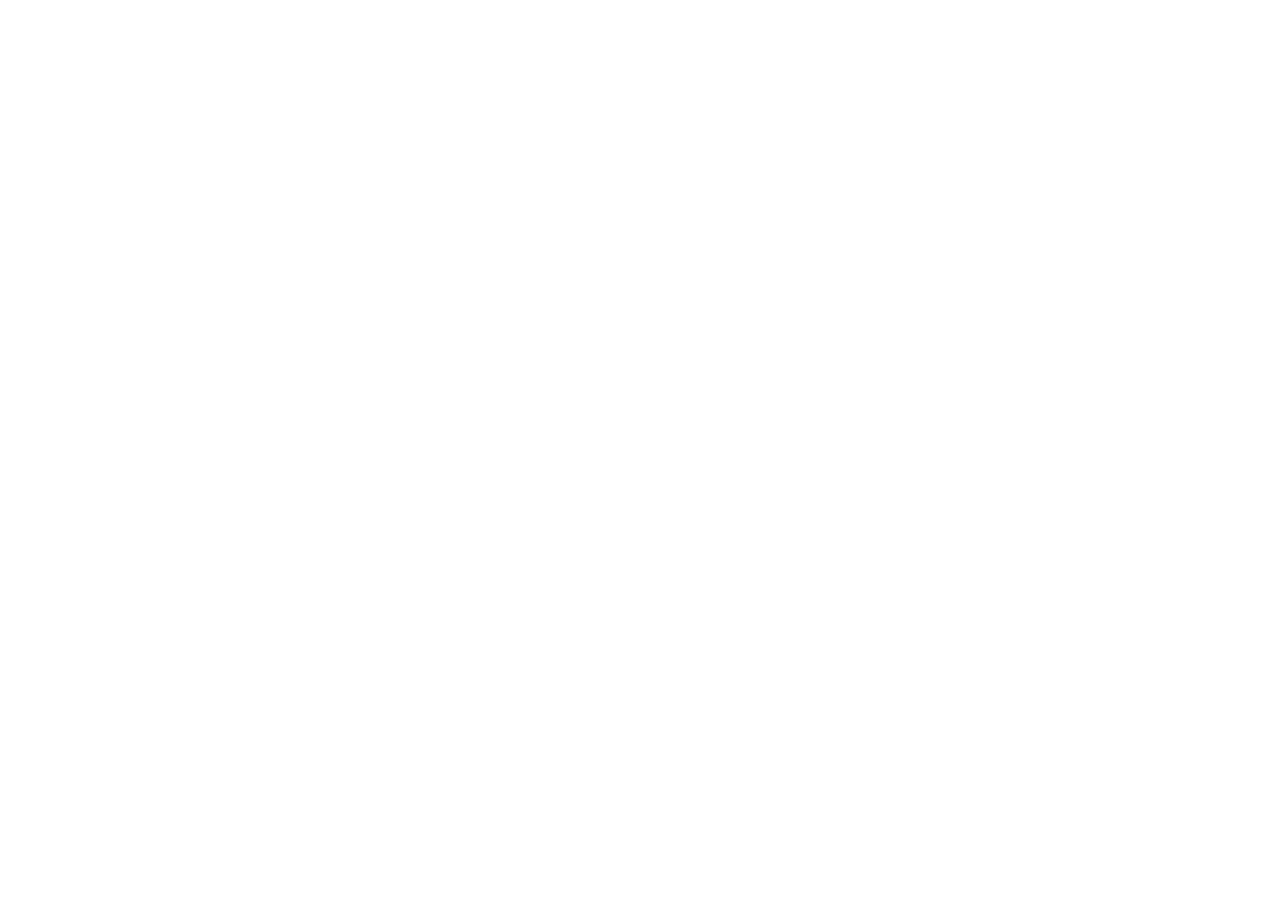
==== Comparison.html @ 908467f6 "Added additional webpages. Modified the landing(index)." ====
<!DOCTYPE html>
<html lang="en-us">

<head>

  <meta charset="UTF-8">
  <meta name="viewport" content="width=device-width, initial-scale=1.0">
  <meta http-equiv="X-UA-Compatible" content="ie=edge">

  <title>Web Visualization Dashboard</title>

  <!-- Boostrap Stylesheet -->
  <link rel="stylesheet" href="https://cdn.jsdelivr.net/npm/bootstrap@4.5.3/dist/css/bootstrap.min.css"
    integrity="sha384-TX8t27EcRE3e/ihU7zmQxVncDAy5uIKz4rEkgIXeMed4M0jlfIDPvg6uqKI2xXr2" crossorigin="anonymous">


  <!-- Our own CSS stylesheet -->

</head>

<body>


  <!-- Javascript -->
  <script src="https://code.jquery.com/jquery-3.5.1.slim.min.js"
    integrity="sha384-DfXdz2htPH0lsSSs5nCTpuj/zy4C+OGpamoFVy38MVBnE+IbbVYUew+OrCXaRkfj" crossorigin="anonymous">
  </script>
  <script src="https://cdn.jsdelivr.net/npm/bootstrap@4.5.3/dist/js/bootstrap.bundle.min.js"
    integrity="sha384-ho+j7jyWK8fNQe+A12Hb8AhRq26LrZ/JpcUGGOn+Y7RsweNrtN/tE3MoK7ZeZDyx" crossorigin="anonymous">
  </script>
</body>

</html>
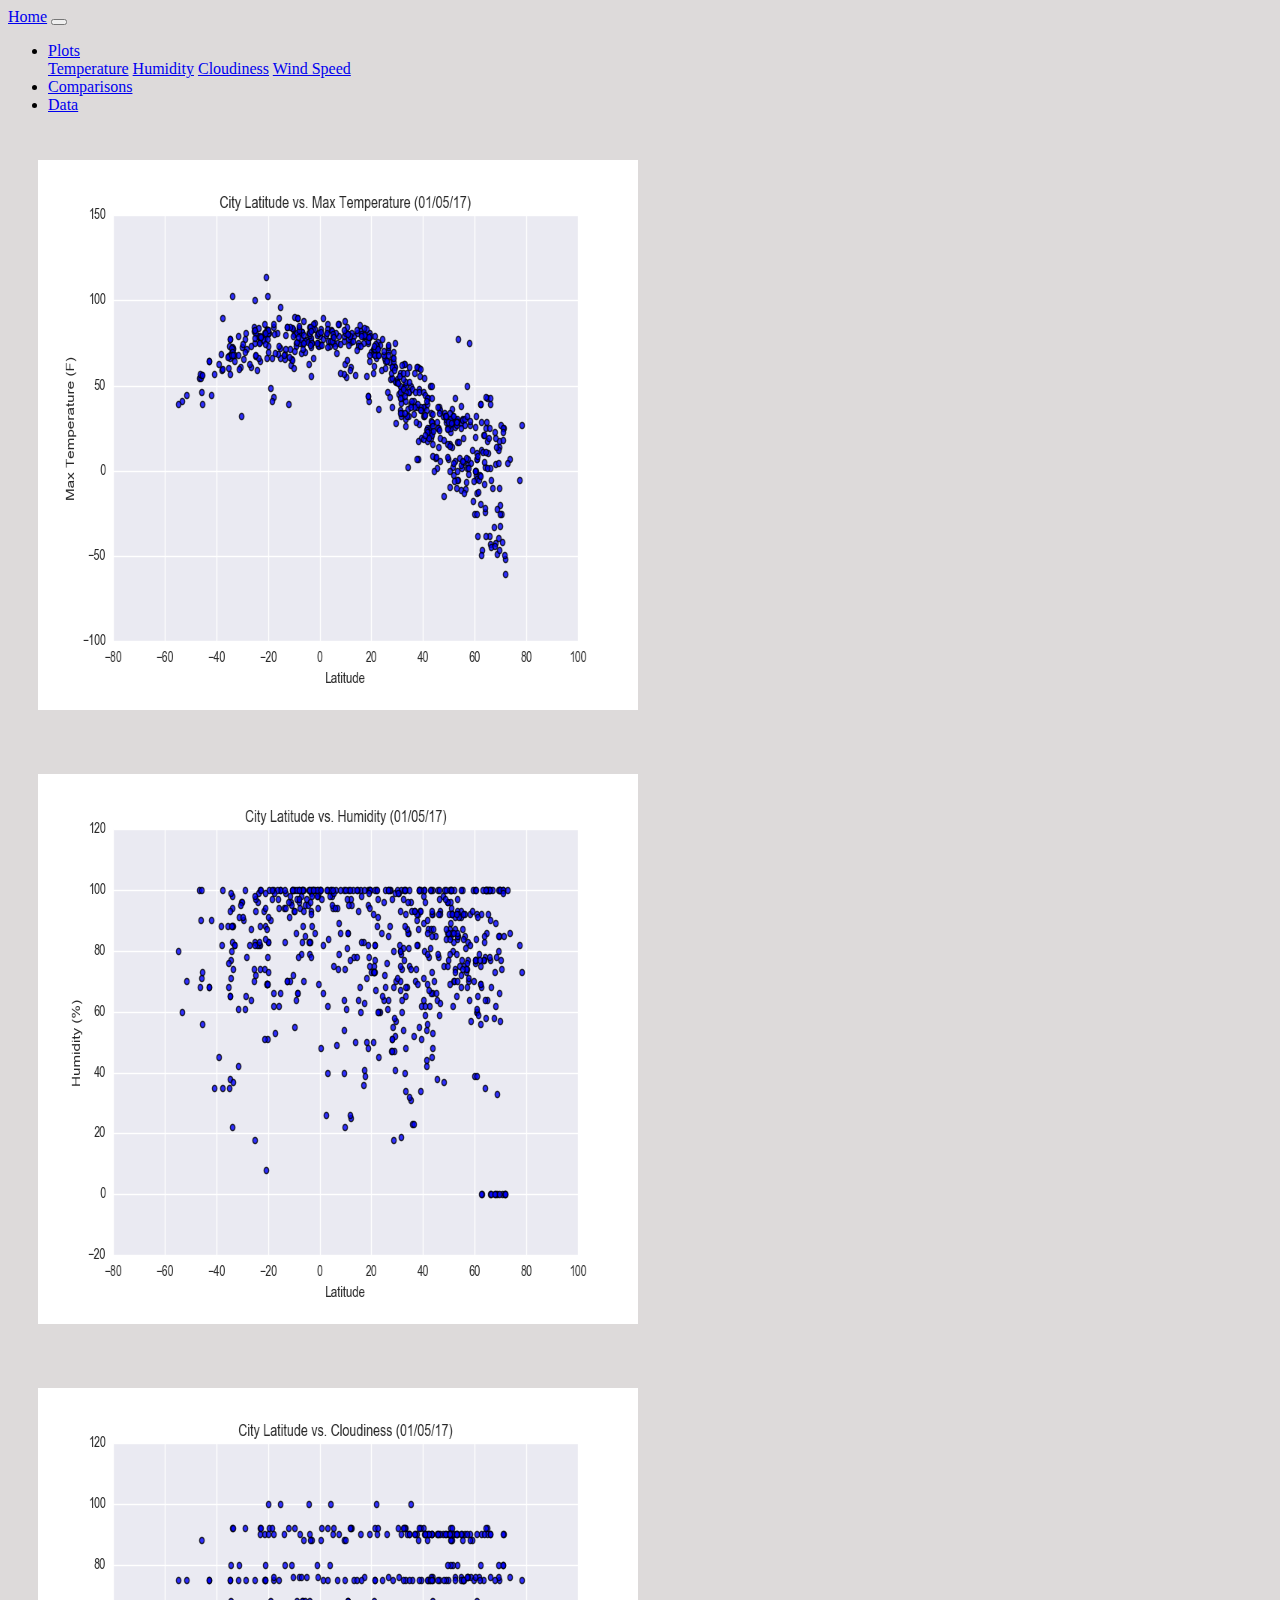
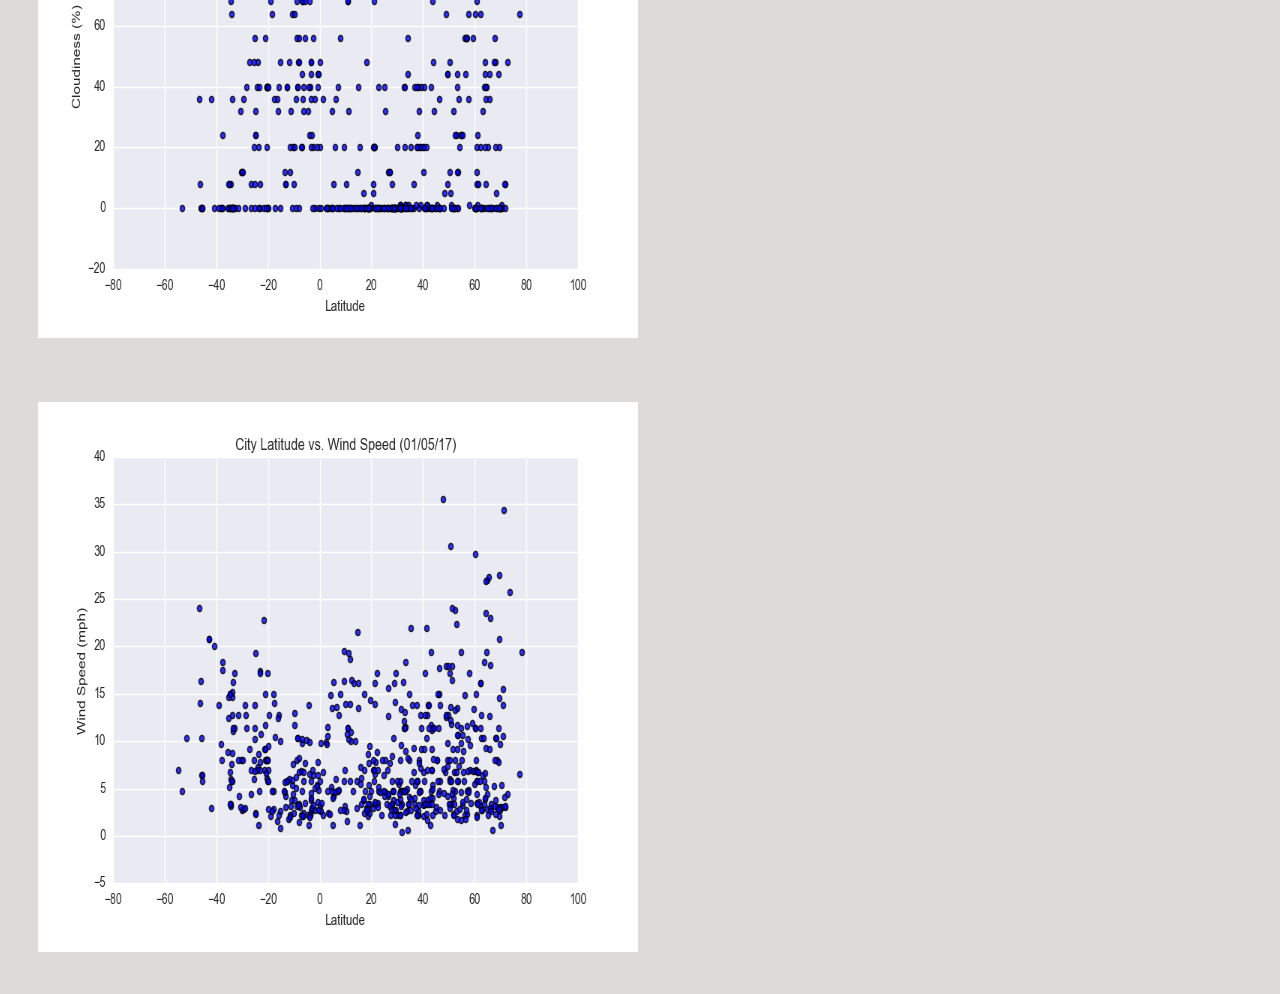
==== commit 7971481c: "Added the navbar to pages." ====
--- a/Comparison.html
+++ b/Comparison.html
@@ -15,11 +15,55 @@
 
 
   <!-- Our own CSS stylesheet -->
-
+  <link rel="stylesheet" href="style.css">
 </head>
 
 <body>
+  <nav class="navbar navbar-expand-lg navbar-light bg-info">
+    <a class="navbar-brand" href="index.html">Home</a>
+    <button class="navbar-toggler" type="button" data-toggle="collapse" data-target="#navbarSupportedContent" aria-controls="navbarSupportedContent" aria-expanded="false" aria-label="Toggle navigation">
+      <span class="navbar-toggler-icon"></span>
+    </button>
 
+    <div class="collapse navbar-collapse" id="navbarSupportedContent">
+      <ul class="navbar-nav ml-auto">
+        <li class="nav-item dropdown">
+          <a class="nav-link dropdown-toggle" href="#" id="navbarDropdown" role="button" data-toggle="dropdown" aria-haspopup="true" aria-expanded="false">
+            Plots
+          </a>
+          <div class="dropdown-menu" aria-labelledby="navbarDropdown">
+            <a class="dropdown-item" href="fig1.html">Temperature</a>
+            <a class="dropdown-item" href="fig2.html">Humidity</a>
+            <a class="dropdown-item" href="fig3.html">Cloudiness</a>
+            <a class="dropdown-item" href="fig4.html">Wind Speed</a>
+          </div>
+        </li>
+        <li class = "nav-item">
+          <a class="nav-link" href="Comparison.html">Comparisons</a>
+        </li>
+        <li class = "nav-item">
+          <a class="nav-link" href="Data.html">Data</a>
+        </li>
+      </ul>
+    </div>
+  </nav>
+
+  <div class="container">
+    <div class="row">
+      <div class="col-sm-6">
+        <img src="assets/images/Fig1.png" alt = "Fig1" class="resize-comp">
+      </div>
+      <div class="col-sm-6">
+        <img src="assets/images/Fig2.png" alt="Fig2" class="resize-comp"> 
+      </div>
+      <div class="col-sm-6">
+        <img src="assets/images/Fig3.png" alt="Fig3" class="resize-comp">
+      </div>
+      <div class="col-sm-6">
+        <img src="assets/images/Fig4.png" alt="Fig4" class="resize-comp">
+      </div>
+    </div>
+  </div>
 
   <!-- Javascript -->
   <script src="https://code.jquery.com/jquery-3.5.1.slim.min.js"
--- a/style.css
+++ b/style.css
@@ -0,0 +1,41 @@
+/* Creating a style sheet for the html */
+
+body{
+    background-color: rgb(221, 218, 218);
+}
+
+#header,
+#header2{
+    color: turquoise;
+}
+
+section{
+    padding: 20px;
+}
+
+#landing-image{
+    float: left;
+    position: relative;
+    width: 400px;
+    height: 350px;
+}
+
+.container{
+    float: bottom;
+}
+
+#Summary{
+    padding: 20px;
+}
+
+.resize{
+    width: 300px;
+    height: 300px;
+    padding: 40px;
+}
+
+.resize-comp{
+    width: 600px;
+    height: 550px;
+    padding:30px;
+}
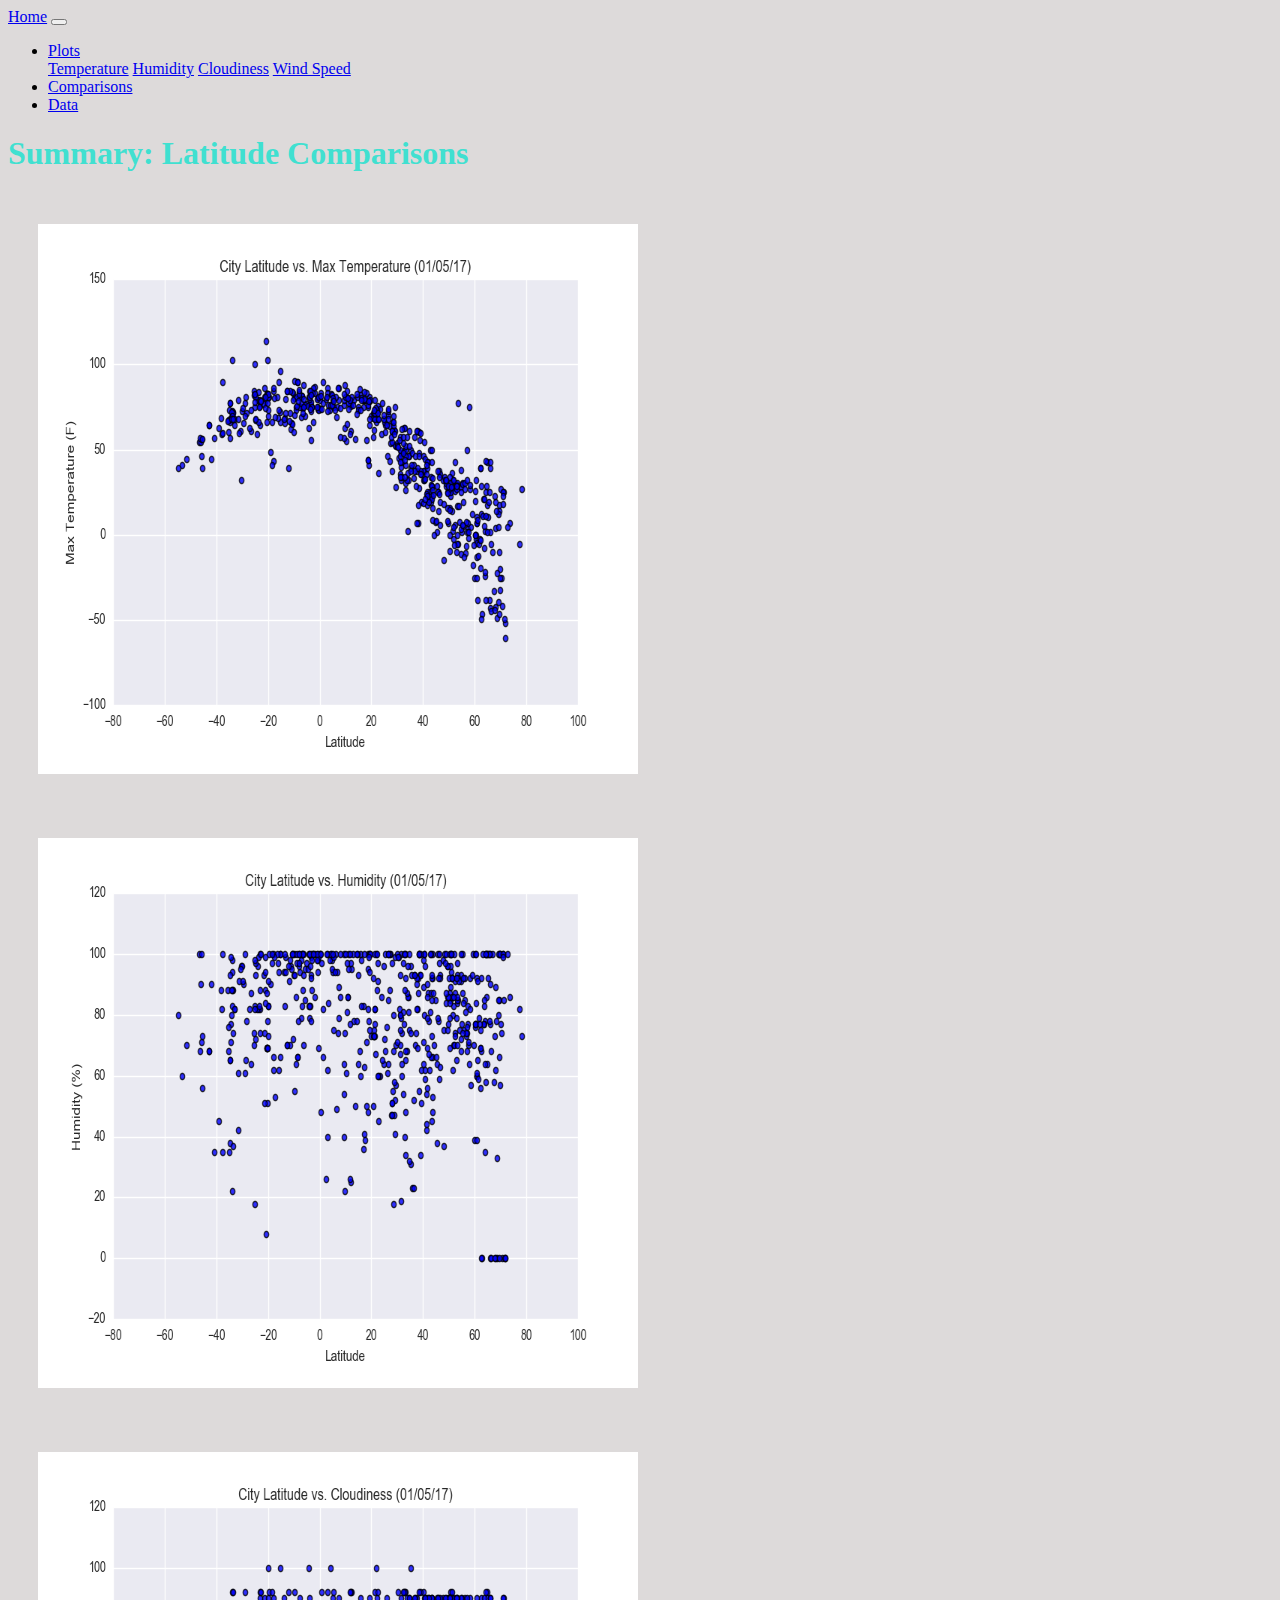
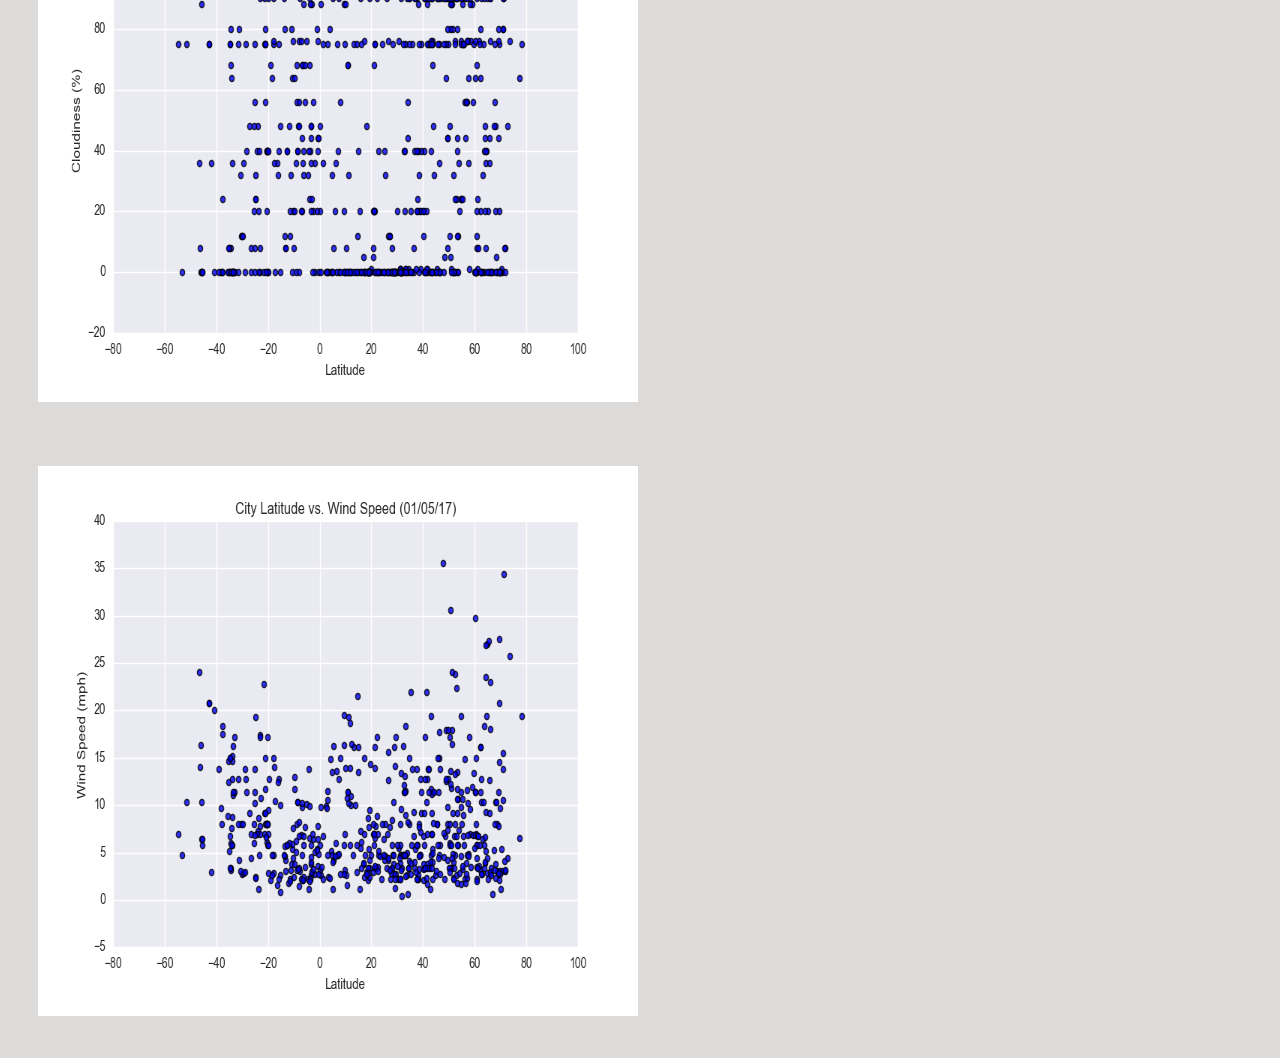
==== commit bbcd1e8e: "Made some modifications." ====
--- a/Comparison.html
+++ b/Comparison.html
@@ -48,18 +48,22 @@
     </div>
   </nav>
 
+  <header id="header">
+    <h1>Summary: Latitude Comparisons</h1>
+  </header>
+  
   <div class="container">
     <div class="row">
-      <div class="col-sm-6">
+      <div class="col-sm-12 col-md-6">
         <img src="assets/images/Fig1.png" alt = "Fig1" class="resize-comp">
       </div>
-      <div class="col-sm-6">
+      <div class="col-sm-12 col-md-6">
         <img src="assets/images/Fig2.png" alt="Fig2" class="resize-comp"> 
       </div>
-      <div class="col-sm-6">
+      <div class="col-sm-12 col-md-6">
         <img src="assets/images/Fig3.png" alt="Fig3" class="resize-comp">
       </div>
-      <div class="col-sm-6">
+      <div class="col-sm-12 col-md-6">
         <img src="assets/images/Fig4.png" alt="Fig4" class="resize-comp">
       </div>
     </div>
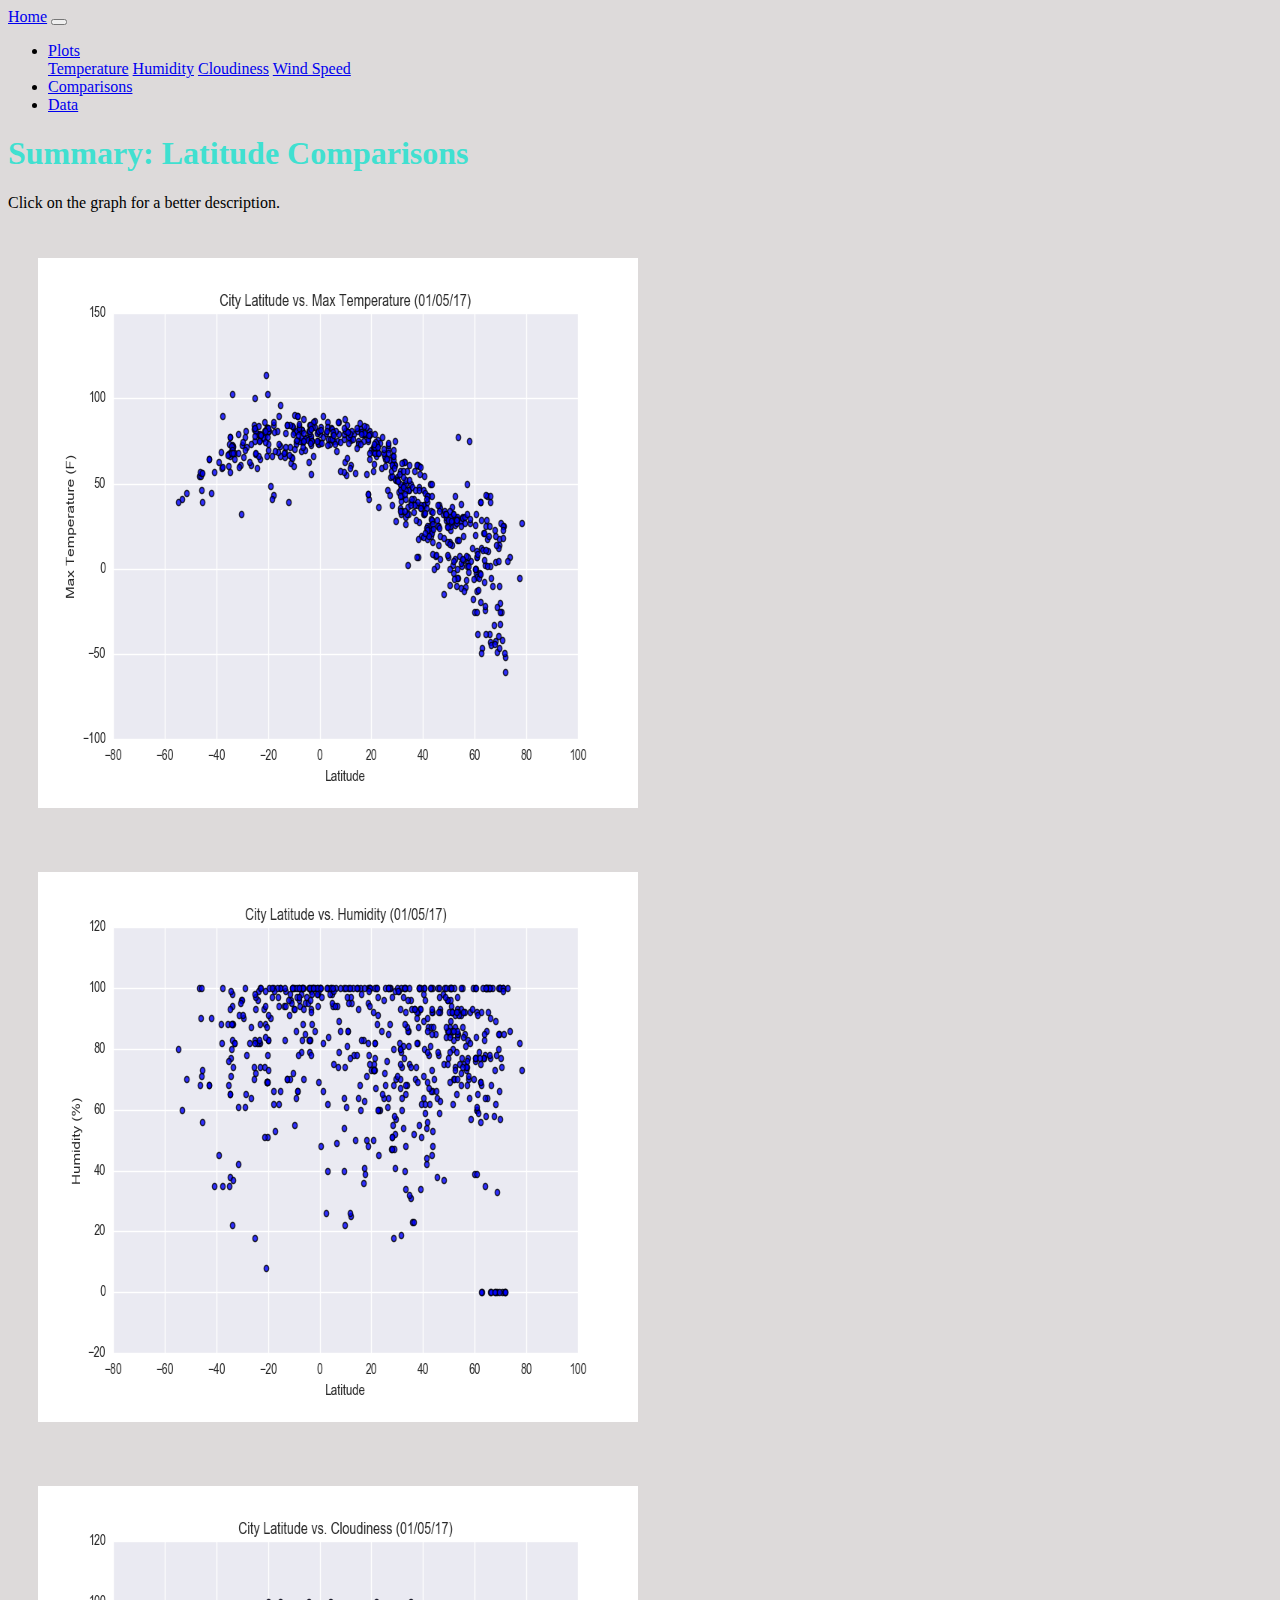
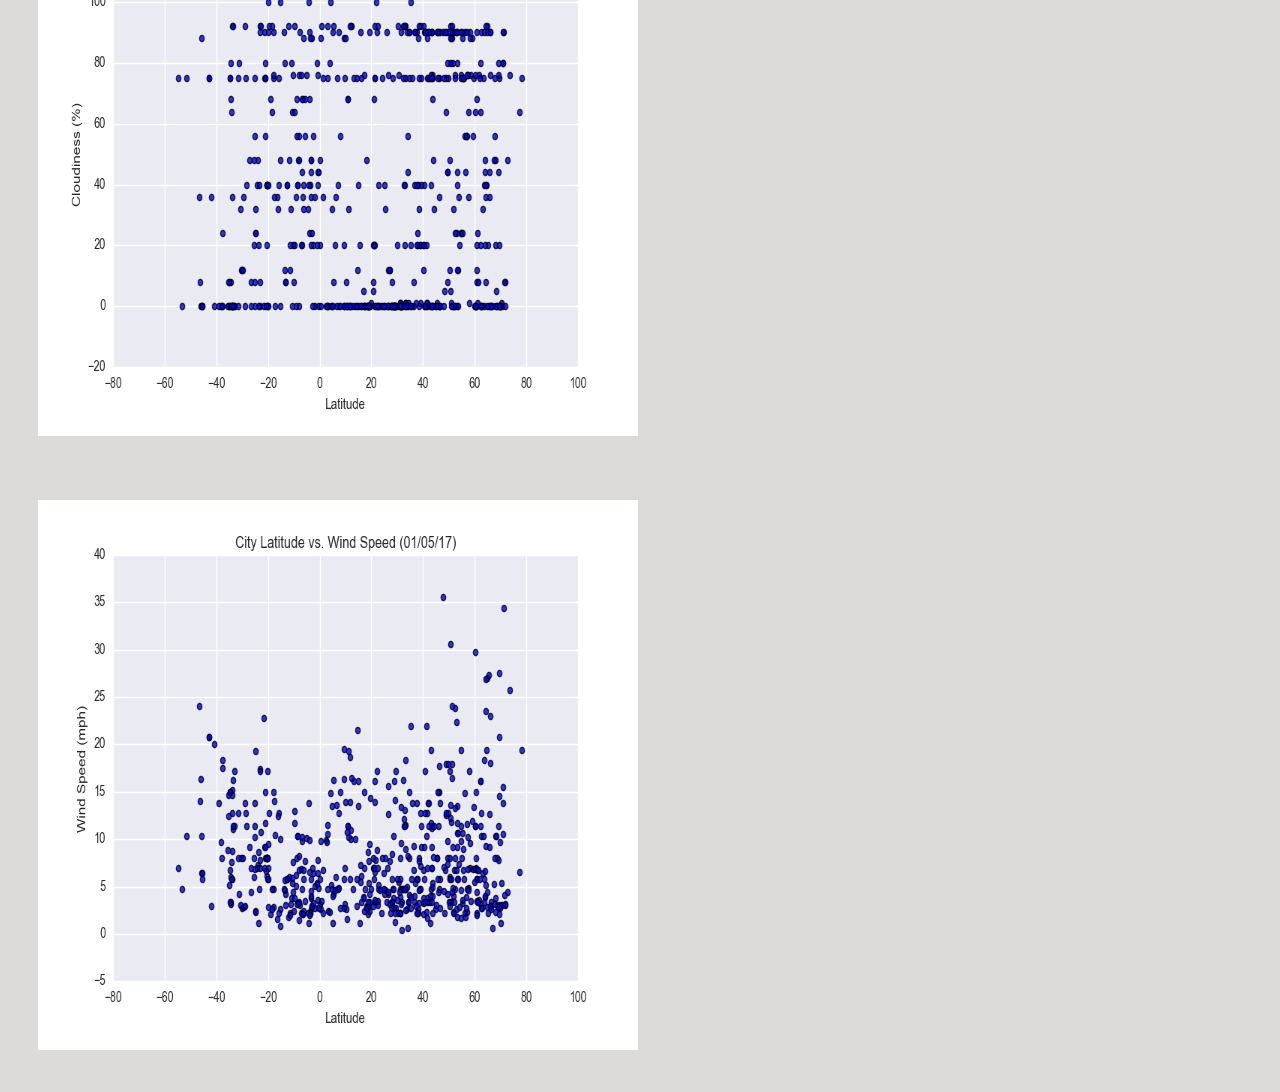
==== commit 30bb1ecb: "Added code for an aside." ====
--- a/Comparison.html
+++ b/Comparison.html
@@ -52,6 +52,8 @@
     <h1>Summary: Latitude Comparisons</h1>
   </header>
   
+  <p>Click on the graph for a better description.</p>
+
   <div class="container">
     <div class="row">
       <div class="col-sm-12 col-md-6">
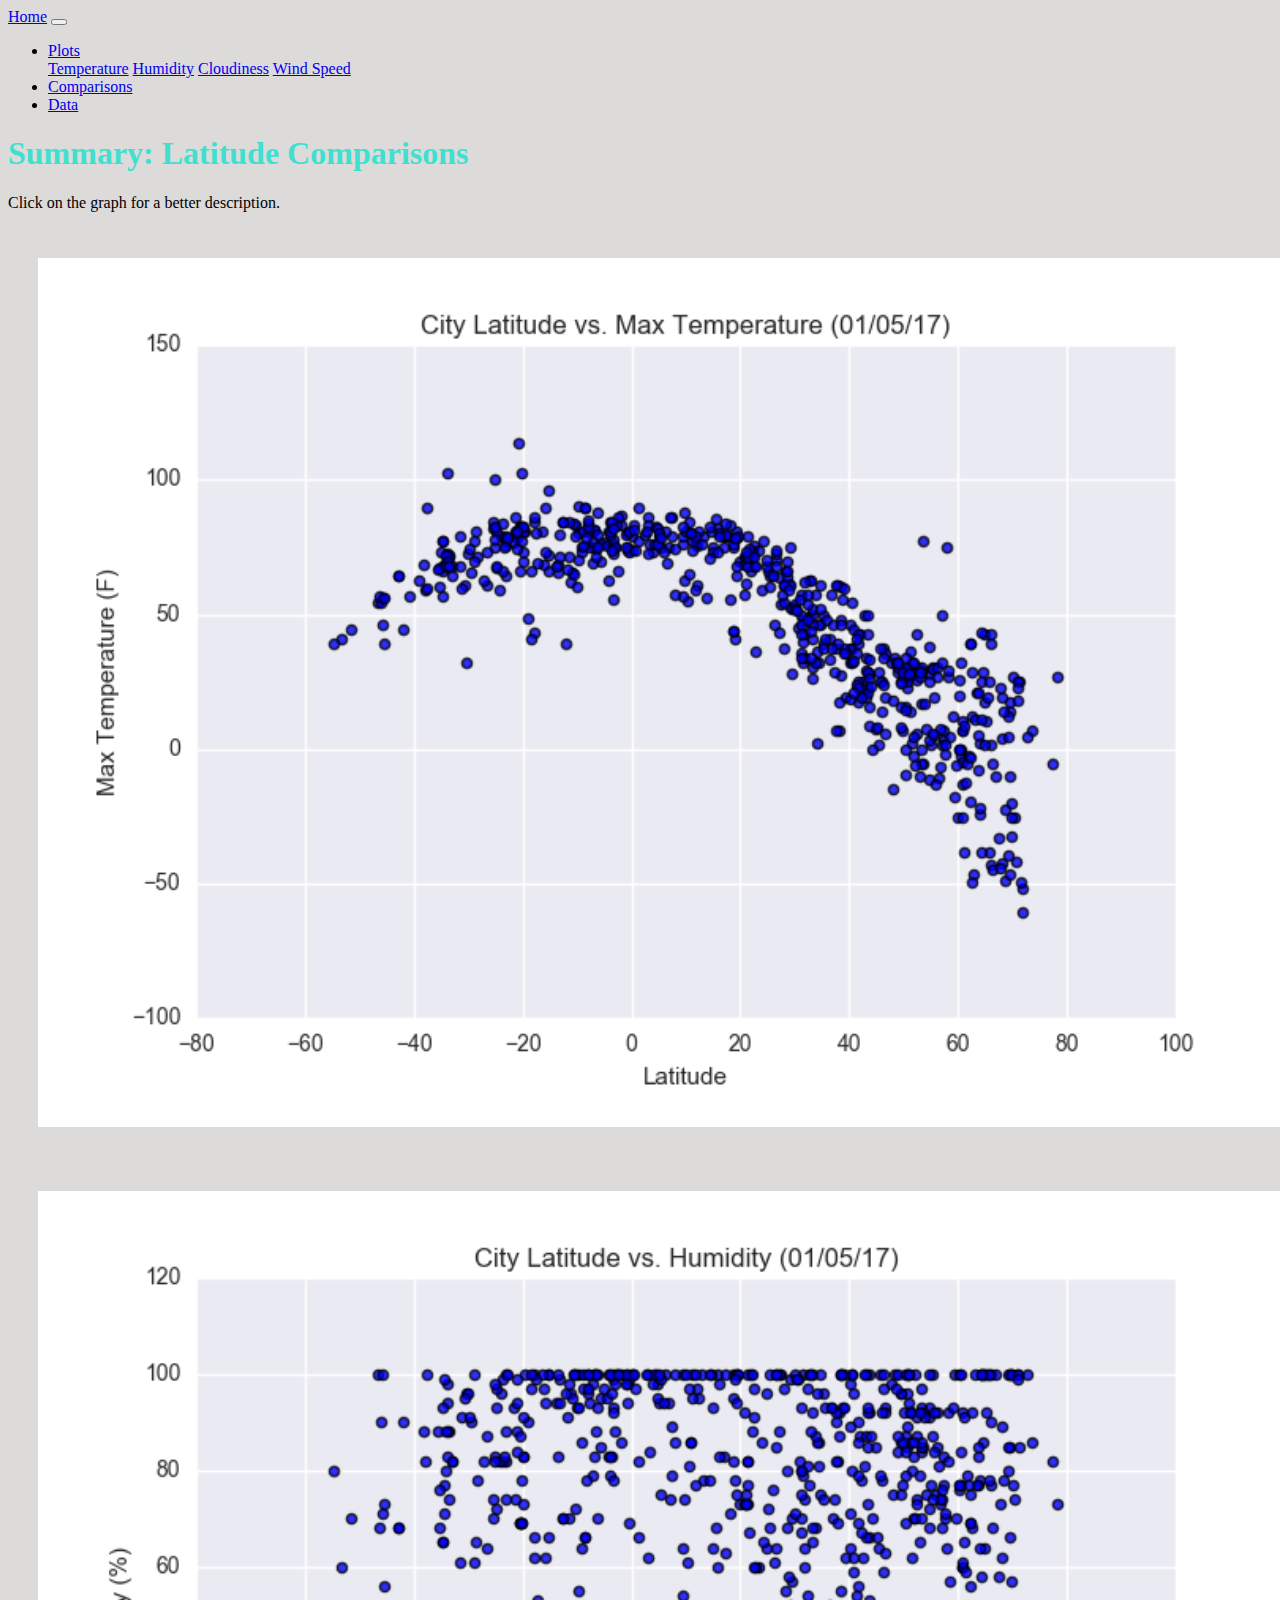
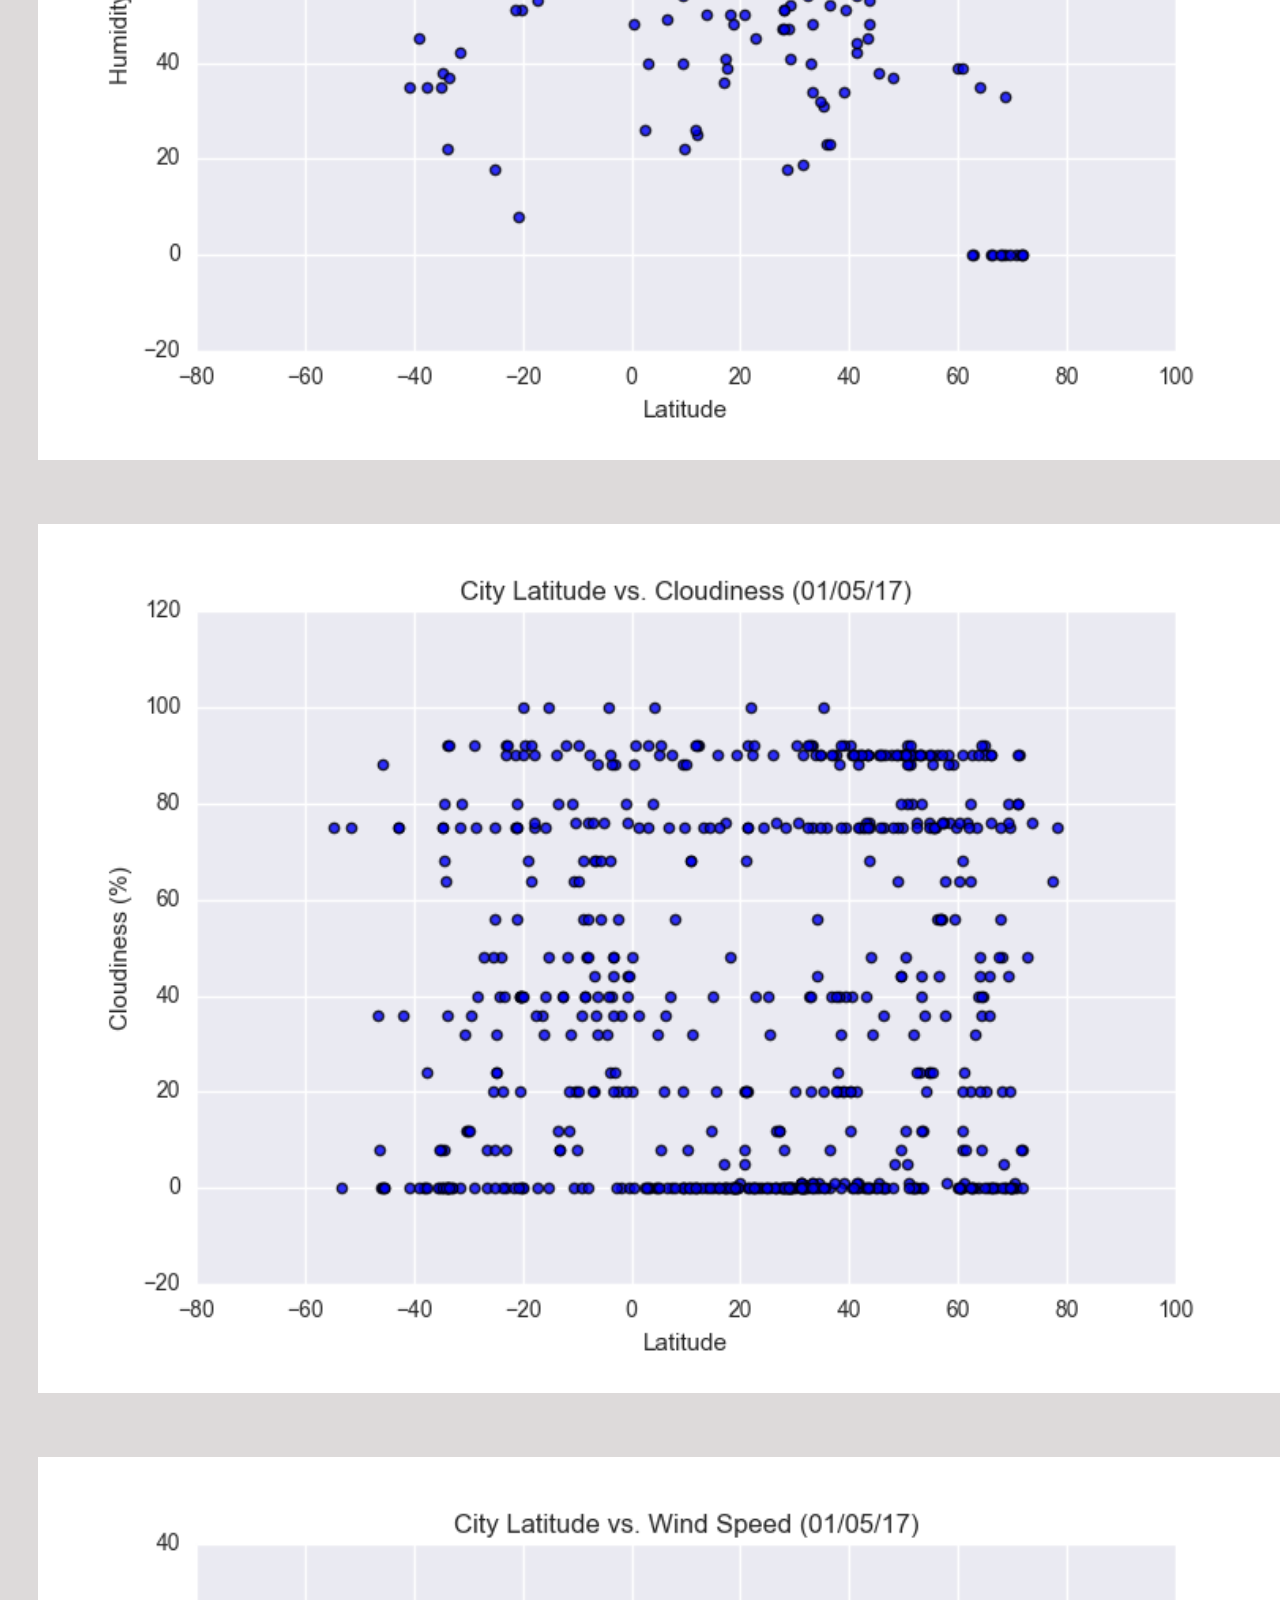
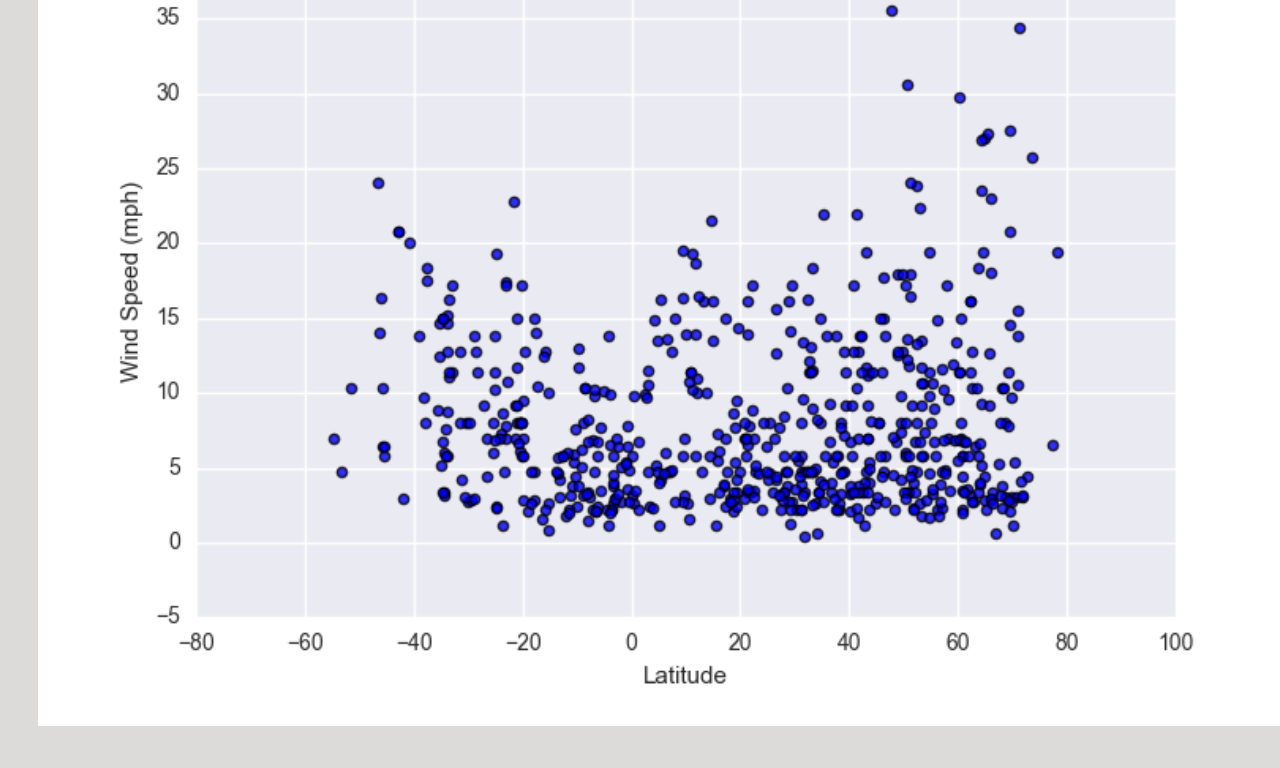
==== commit d5041af0: "Added the visualization links." ====
--- a/Comparison.html
+++ b/Comparison.html
@@ -57,16 +57,24 @@
   <div class="container">
     <div class="row">
       <div class="col-sm-12 col-md-6">
+        <a target="_blank" href="fig1.html">
         <img src="assets/images/Fig1.png" alt = "Fig1" class="resize-comp">
+        </a>
       </div>
       <div class="col-sm-12 col-md-6">
-        <img src="assets/images/Fig2.png" alt="Fig2" class="resize-comp"> 
+        <a target="_blank" href="fig2.html">
+        <img src="assets/images/Fig2.png" alt="Fig2" class="resize-comp">
+        </a> 
       </div>
       <div class="col-sm-12 col-md-6">
+        <a target="_blank" href="fig3.html">
         <img src="assets/images/Fig3.png" alt="Fig3" class="resize-comp">
+        </a>
       </div>
       <div class="col-sm-12 col-md-6">
+        <a target="_blank" href="fig4.html">
         <img src="assets/images/Fig4.png" alt="Fig4" class="resize-comp">
+        </a>
       </div>
     </div>
   </div>
--- a/style.css
+++ b/style.css
@@ -2,6 +2,11 @@
 
 body{
     background-color: rgb(221, 218, 218);
+    margin-top: 50 px;
+}
+
+section{
+    padding: 20px;
 }
 
 #header,
@@ -9,33 +14,30 @@
     color: turquoise;
 }
 
-section{
-    padding: 20px;
-}
-
 #landing-image{
     float: left;
     position: relative;
-    width: 400px;
-    height: 350px;
-}
-
-.container{
-    float: bottom;
+    width: 60%;
+    height: 60%;
+    padding: 20px;
 }
 
 #Summary{
     padding: 20px;
+    width: 60%;
+}
+
+.container-summary{
+    background-color: white;
 }
 
 .resize{
-    width: 300px;
-    height: 300px;
-    padding: 40px;
+    width: 40%;
+    height: 40%;
 }
 
 .resize-comp{
-    width: 600px;
-    height: 550px;
+    width: 100%;
+    height: 100%;
     padding:30px;
 }
